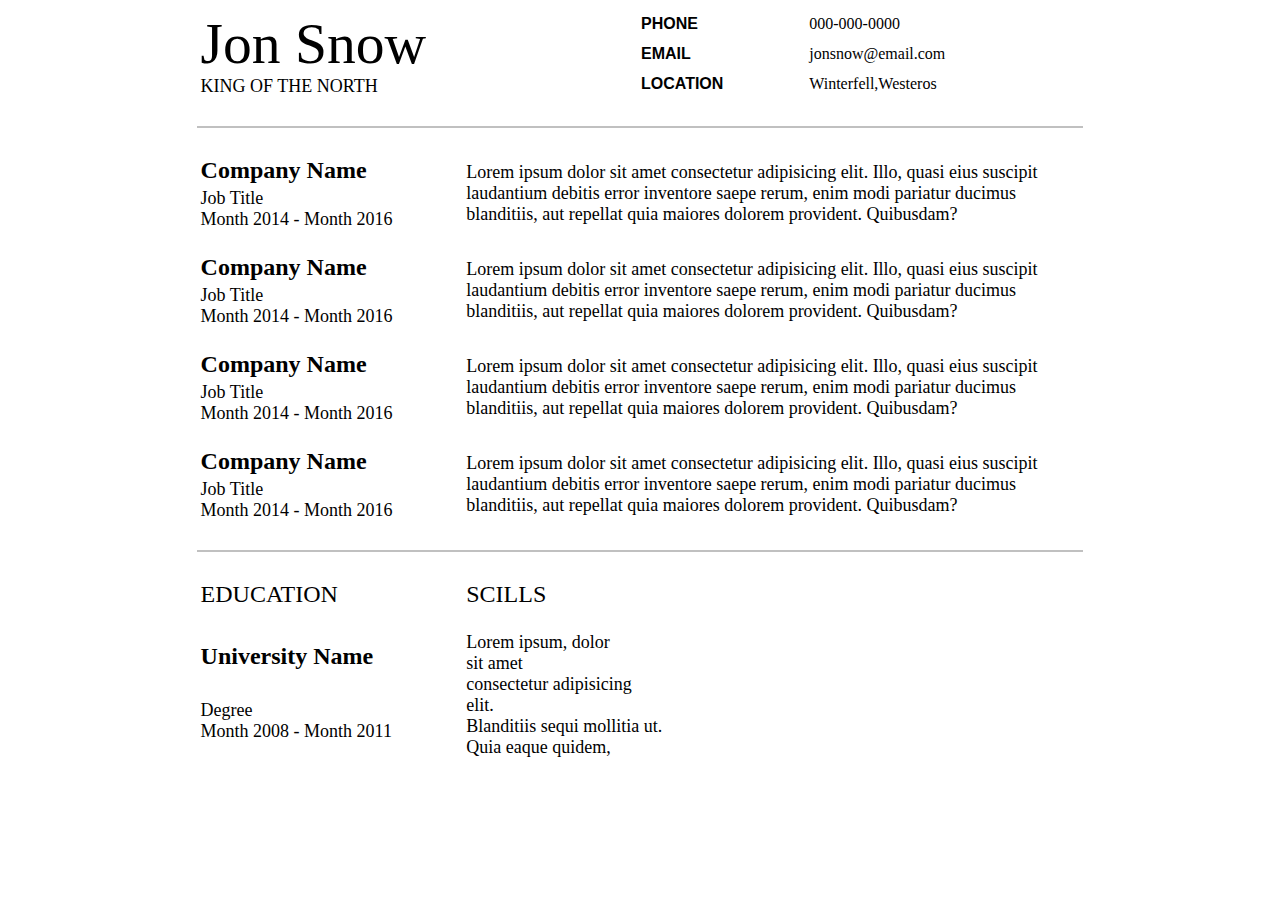
==== homework 2/index.html @ 7a97605d "add Homework" ====
<!DOCTYPE html>
<html lang="en">
<head>
    
    
    <meta charset="UTF-8">
    <meta http-equiv="X-UA-Compatible" content="IE=edge">
    <meta name="viewport" content="width=device-width, initial-scale=1.0">
    <title>Document</title>
</head>
<body>
    <table align="center" width="70%">
        <tr>
            <td rowspan="3" width="50%" align="left"><font size="7px" face ="garamond" ><big> Jon Snow </big> </font>  <Br> <font size="4" face="ms sans serif">KING OF THE NORTH</font>  </td>
           
            <td><B><font size="3" face="ARIAL">   PHONE   </font></B></td>
            <td>   <font size="3" face="garamond">   000-000-0000    </font>    </td>
        </tr>
        <tr>
           
            
            <td><B><font size="3" face="ARIAL">   EMAIL    </font></B></td>
            <td> <font size="3" face="garamond">   jonsnow@email.com   </font> </td>
        </tr>
        <tr>
           
            
            <td><B><font size="3" face="ARIAL">   LOCATION   </font></B></td>
            <td>   <font size="3" face="garamond">  Winterfell,Westeros  </font>  </td>
        </tr>

        </table >
        <Br>
            <hr align="center" width="70%" size="2" color="Silver" >    
    
        <Br>
    <table width="70%" align="center">
        <tr>
            <td width="30%"><B><font size="5" face="ms sans serif">   Company Name   </font></B></td>
            <td rowspan="2">  <font size="4" > Lorem ipsum dolor sit amet consectetur adipisicing elit. Illo, quasi eius suscipit laudantium debitis error inventore saepe rerum, enim modi pariatur ducimus blanditiis, aut repellat quia maiores dolorem provident. Quibusdam? </font>  </td>           
        </tr>
        <tr>
            <td> <font size="4" face="garamond">   Job Title    <br>Month 2014 - Month 2016 </font></td>               
        </tr>
    </table>
    <br>
    <table width="70%" height="100%" align="center">
        <tr>
            
            <td width="30%"><B><font size="5" face="ms sans serif">   Company Name   </font></B></td>
            <td rowspan="2">  <font size="4" > Lorem ipsum dolor sit amet consectetur adipisicing elit. Illo, quasi eius suscipit laudantium debitis error inventore saepe rerum, enim modi pariatur ducimus blanditiis, aut repellat quia maiores dolorem provident. Quibusdam? </font>  </td>           
        </tr>
        <tr>
            <td> <font size="4" face="garamond">   Job Title    <br>Month 2014 - Month 2016 </font></td>               
        </tr>
    </table>
    <br>
    <table width="70%" align="center">
        <tr>
           
            <td width="30%"><B><font size="5" face="ms sans serif">   Company Name   </font></B></td>
            <td rowspan="2">  <font size="4" > Lorem ipsum dolor sit amet consectetur adipisicing elit. Illo, quasi eius suscipit laudantium debitis error inventore saepe rerum, enim modi pariatur ducimus blanditiis, aut repellat quia maiores dolorem provident. Quibusdam? </font>  </td>        
        </tr>
        <tr>
            <td> <font size="4" face="garamond">   Job Title    <br>Month 2014 - Month 2016 </font></td>              
        </tr>
    </table>
    <br>
    <table width="70%" align="center">
        <tr>
          
            <td width="30%"><B><font size="5" face="ms sans serif">   Company Name   </font></B></td>
            <td rowspan="2">  <font size="4" > Lorem ipsum dolor sit amet consectetur adipisicing elit. Illo, quasi eius suscipit laudantium debitis error inventore saepe rerum, enim modi pariatur ducimus blanditiis, aut repellat quia maiores dolorem provident. Quibusdam? </font>  </td>           
        </tr>
        <tr>
            <td> <font size="4" face="garamond">   Job Title    <br>Month 2014 - Month 2016 </font></td>            
        </tr>
    </table>
    
    <Br>
        <hr align="center" width="70%" size="2" color="Silver" >    

    <Br>  
       
    <table width="70%" align="center">
            <tr >
                <td width="30%" >
                  <font size="5">  EDUCATION </font> 
                </td>
                <td>
                    <font size="5">  SCILLS </font>          
                </td>
            </tr>
        </table>
       
       
        <br>    

        <table width="70%" align="center">
            <tr >
                <td width="30%" >
                  <font size="5"> <strong> University Name </strong> </font> 
                </td >
                <td rowspan="3" >
                    <font size="4">  Lorem ipsum, dolor <Br> sit amet <Br> consectetur adipisicing<Br> elit.<Br>Blanditiis sequi mollitia ut.<Br> Quia eaque quidem,    </font>          
                </td>
            </tr>
            <tr >
                <td width="30%" rowspan="2" >
                  <font size="4">  Degree <br> Month 2008 - Month 2011 </font> 
                </td>
               
            </tr>
            
        </table>
</body>
</body>
</html>
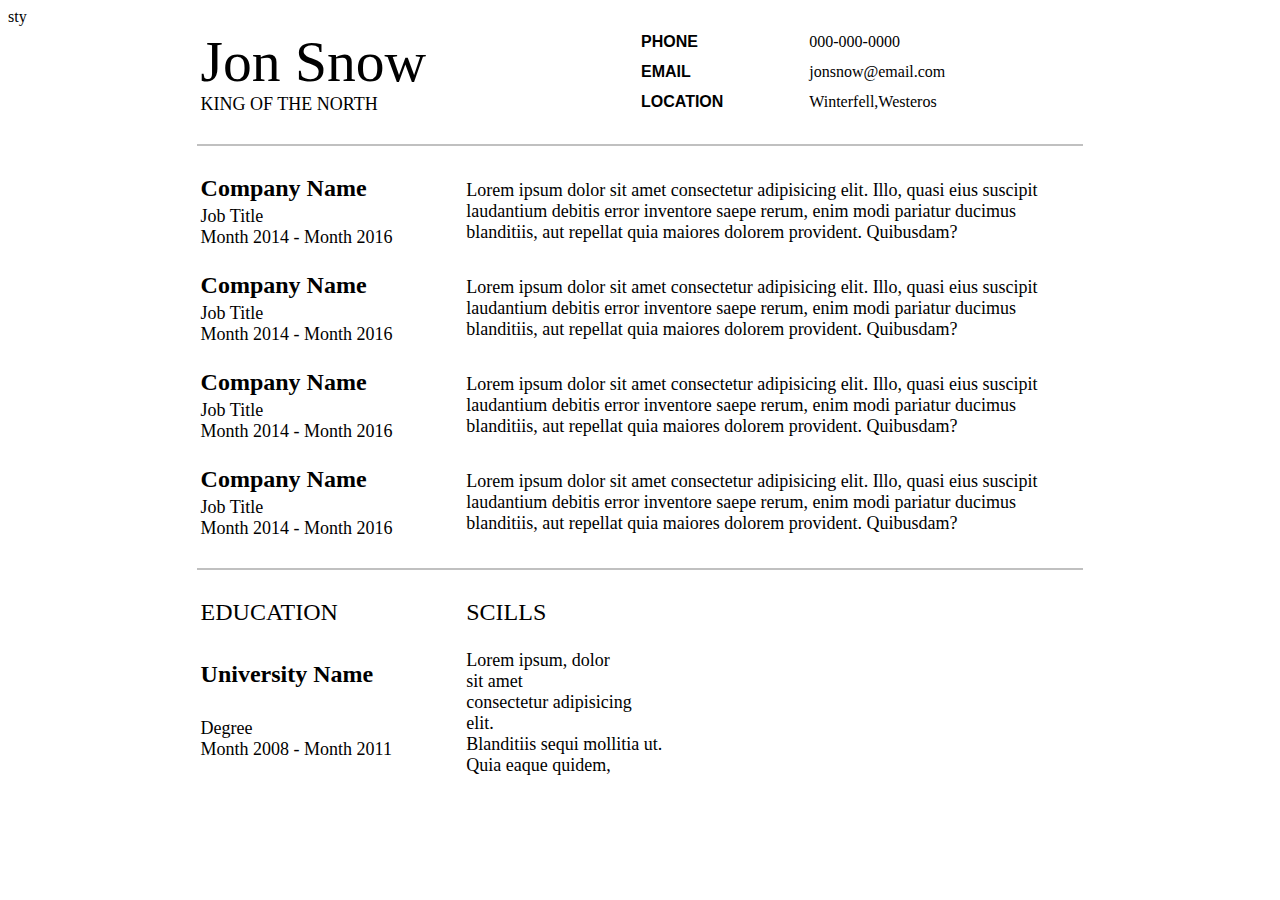
==== commit 6003f2bc: "homework3" ====
--- a/homework 2/index.html
+++ b/homework 2/index.html
@@ -1,7 +1,7 @@
 <!DOCTYPE html>
 <html lang="en">
 <head>
-    
+    sty
     
     <meta charset="UTF-8">
     <meta http-equiv="X-UA-Compatible" content="IE=edge">
